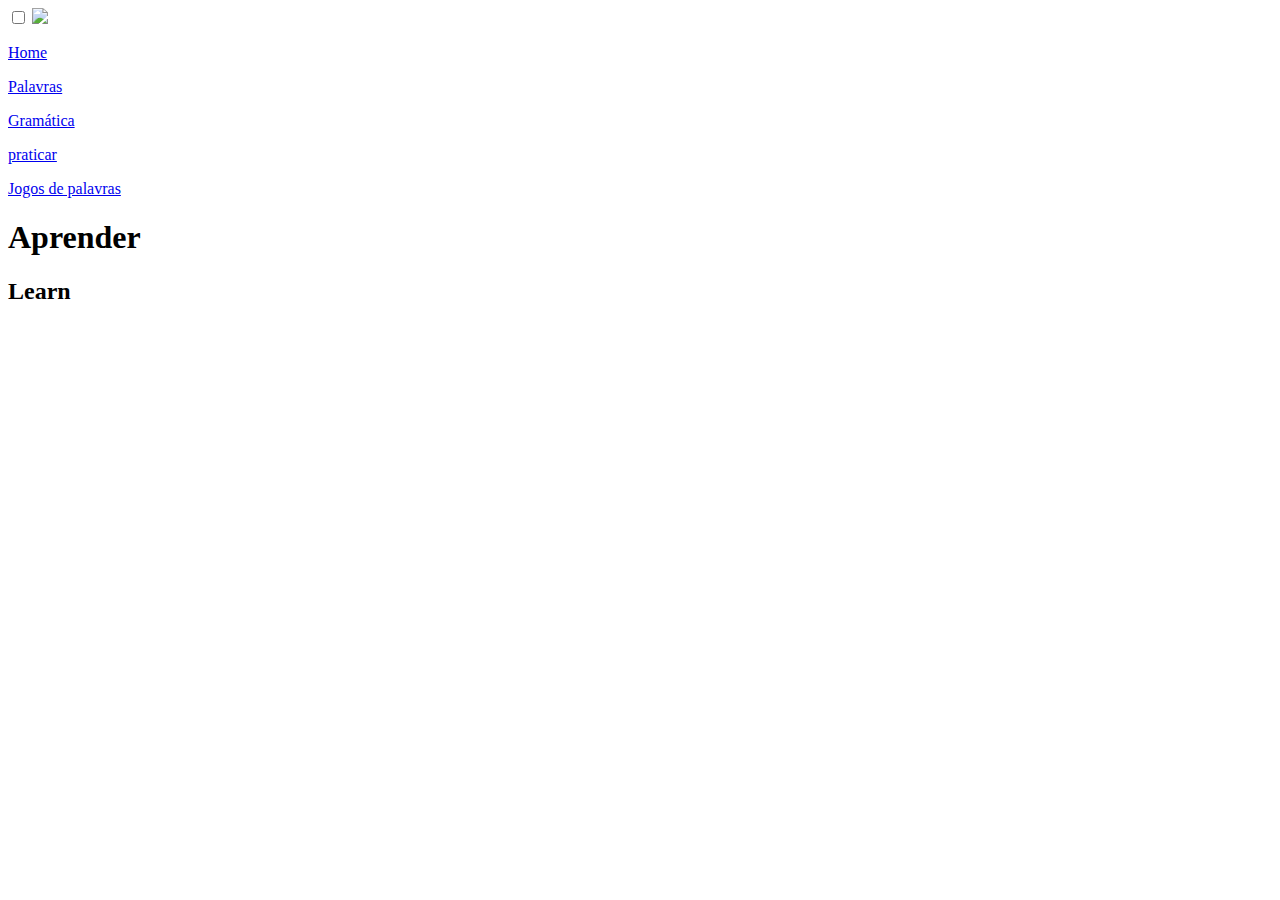
==== index.html @ d387f5b7 "actualizei minha" ====
<!DOCTYPE html>
<html lang="en">
<head>
    <meta charset="UTF-8">
    <meta http-equiv="X-UA-Compatible" content="IE=edge">
    <meta name="viewport" content="width=device-width, initial-scale=1.0">
    <title>aprender</title>
    <link rel="stylesheet" href="style.css">
</head>
<body>
    <input type="checkbox" id="chec" class="inpu">
    <label for="chec"><img src="menu.png" class="menu"></label>
    <nav>
     <div>
       <p> <a class="lin" href="#">Home</a></p>
        <p><a class="lin" href="estudo.html">Palavras</a></p>
        <p><a class="lin" href="grammer.html">Gramática</a></p>
        <p><a class="lin" href="prattica1.html">praticar</a></p>
        <p><a class="lin"  href="jogo.html">Jogos de palavras</a></p>
      </div>
      </nav>
      <main>
        <h1 class="head">Aprender</h1>
        <h2 class="head">Learn</h2>
      </main>  
</body>
</html>
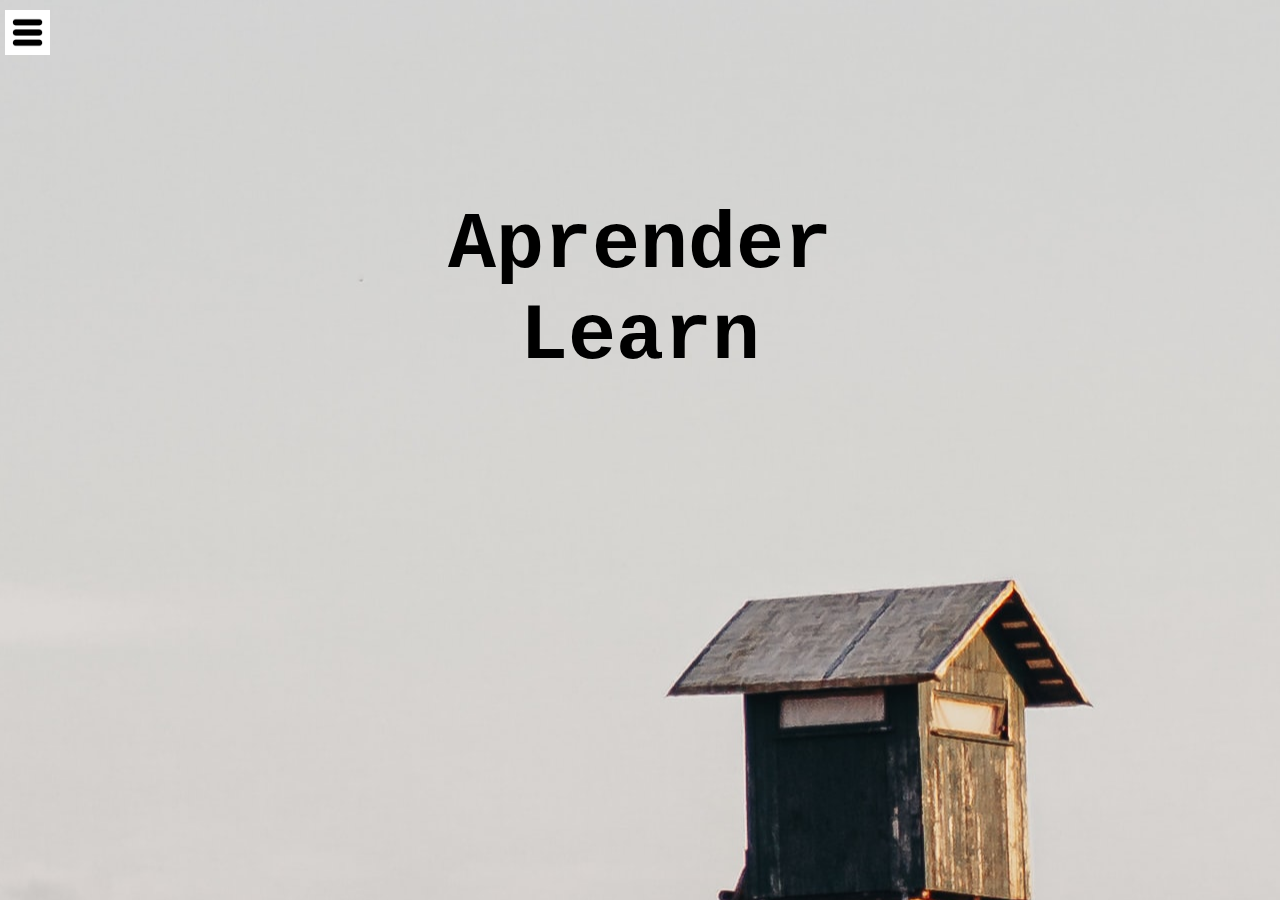
==== commit eb38d9bd: "act" ====
--- a/index.html
+++ b/index.html
@@ -19,7 +19,7 @@
         <p><a class="lin"  href="jogo.html">Jogos de palavras</a></p>
       </div>
       </nav>
-      <main>
+      <main class="say">
         <h1 class="head">Aprender</h1>
         <h2 class="head">Learn</h2>
       </main>  
--- a/style.css
+++ b/style.css
@@ -0,0 +1,77 @@
+
+.inpu{
+    display:none;
+}
+ *{
+     padding:0px;
+     margin:0px;
+ }
+ .lin{
+     text-decoration: none;
+     display:block;
+     color: white;
+     padding: 20px 5px;
+ }
+ body{
+     font-family:Arial;
+     height: 98vh;
+     font-family: Courier New;
+ }
+ nav{
+    width:300px;
+    height:100%;
+    background-color:rgb(135, 88, 88);
+    position:absolute;
+    left: -300px;
+
+}
+.conte{
+    margin-left: 30%;
+    margin-top: 10px;
+    display: flex;
+    width:300px;
+}
+a{
+    text-decoration: none;
+    color:rgb(2, 38, 48);
+    
+}
+.lina{
+    margin: 7px;
+    font-weight:bold ;
+}
+.lina:hover{
+    background-color: rgb(82, 194, 250);
+}
+div{
+    position:absolute;
+    top:50px;
+    width: 100%;
+}
+p:hover{
+    background-color:rgb(95, 50, 50);
+}
+label{
+    padding:10px 5px;
+    position: absolute;
+    color:rgb(22, 22, 77);
+    z-index: 1;
+}
+input:checked~nav{
+    transform:translateX(300px);
+}
+body{
+    background-image: url("learni.jpg");
+    background-position: center center;
+
+}
+.menu{
+    width: 20%;
+}
+.head{
+    text-align: center;
+    position: relative;
+    top: 200px;
+    font-size:500%;
+    z-index: -1;
+}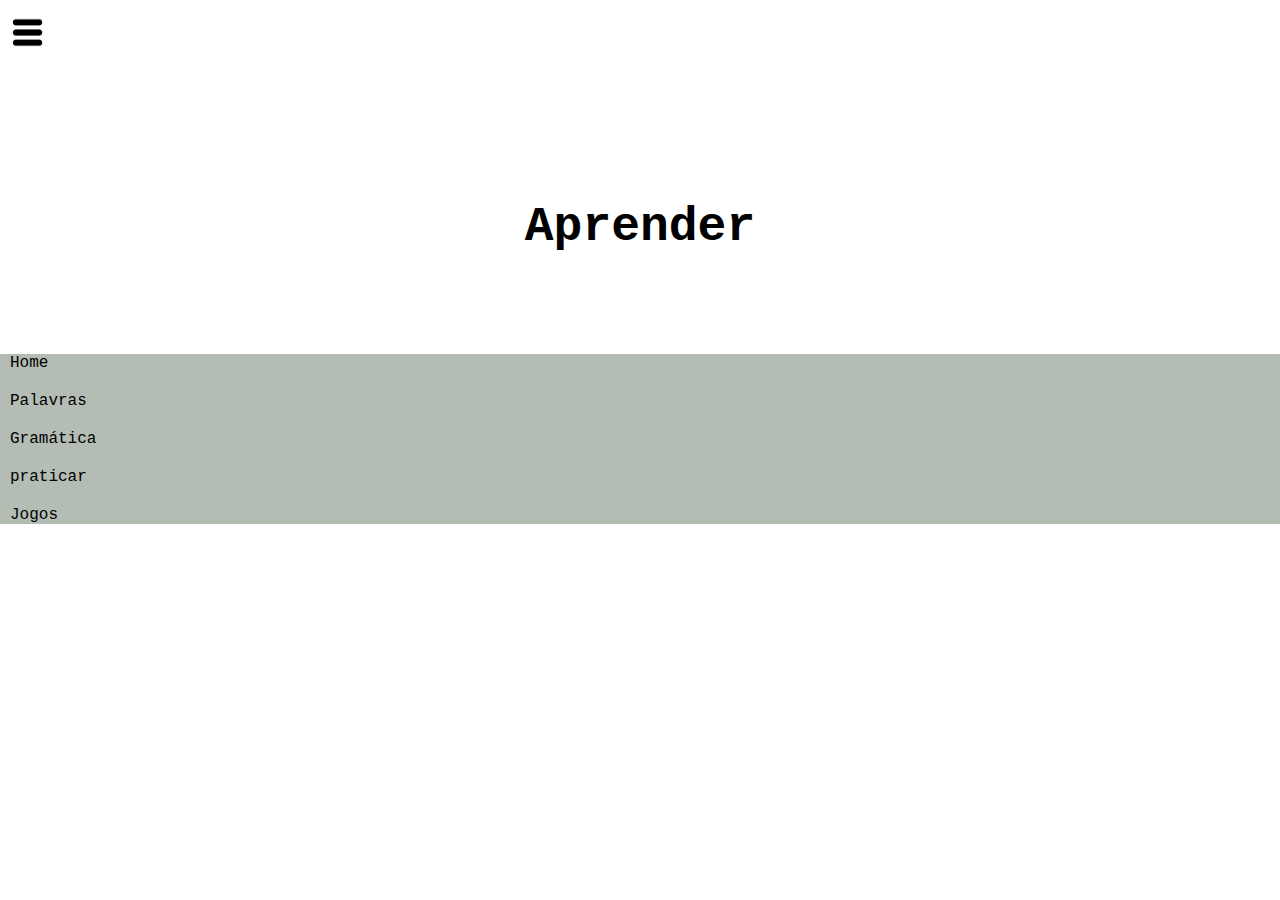
==== commit d90dd190: "actualizei" ====
--- a/index.html
+++ b/index.html
@@ -7,21 +7,32 @@
     <title>aprender</title>
     <link rel="stylesheet" href="style.css">
 </head>
+ 
 <body>
+
     <input type="checkbox" id="chec" class="inpu">
     <label for="chec"><img src="menu.png" class="menu"></label>
     <nav>
      <div>
        <p> <a class="lin" href="#">Home</a></p>
         <p><a class="lin" href="estudo.html">Palavras</a></p>
-        <p><a class="lin" href="grammer.html">Gramática</a></p>
+      <p><a class="lin" href="grammer.html">Gramática</a></p>
         <p><a class="lin" href="prattica1.html">praticar</a></p>
         <p><a class="lin"  href="jogo.html">Jogos de palavras</a></p>
       </div>
       </nav>
       <main class="say">
         <h1 class="head">Aprender</h1>
-        <h2 class="head">Learn</h2>
-      </main>  
+      </main>
+      <section class="sec">
+        <ol>
+       <li><a class="li" href="index.html">Home</a></li>
+      <li><a class="li" href="estudo.html">Palavras</a></li>
+       <li><a class="li" href="grammer.html">Gramática</a></li>
+       <li><a class="li" href="prattica1.html">praticar</a></li>
+       <li><a class="li" href="jogo.html">Jogos</a></li>
+        </ol>
+      </section>
+    
 </body>
 </html>--- a/style.css
+++ b/style.css
@@ -60,7 +60,7 @@
 input:checked~nav{
     transform:translateX(300px);
 }
-body{
+.cl,.inpu{
     background-image: url("learni.jpg");
     background-position: center center;
 
@@ -72,6 +72,19 @@
     text-align: center;
     position: relative;
     top: 200px;
-    font-size:500%;
+    font-size:300%;
     z-index: -1;
+}
+.sec{
+z-index: 0;
+position: relative;
+top:300px;
+background-color: rgb(180, 189, 180);
+}
+.li{
+  color:black;
+    padding: 10px;
+}
+li{
+    margin-bottom: 20px;
 }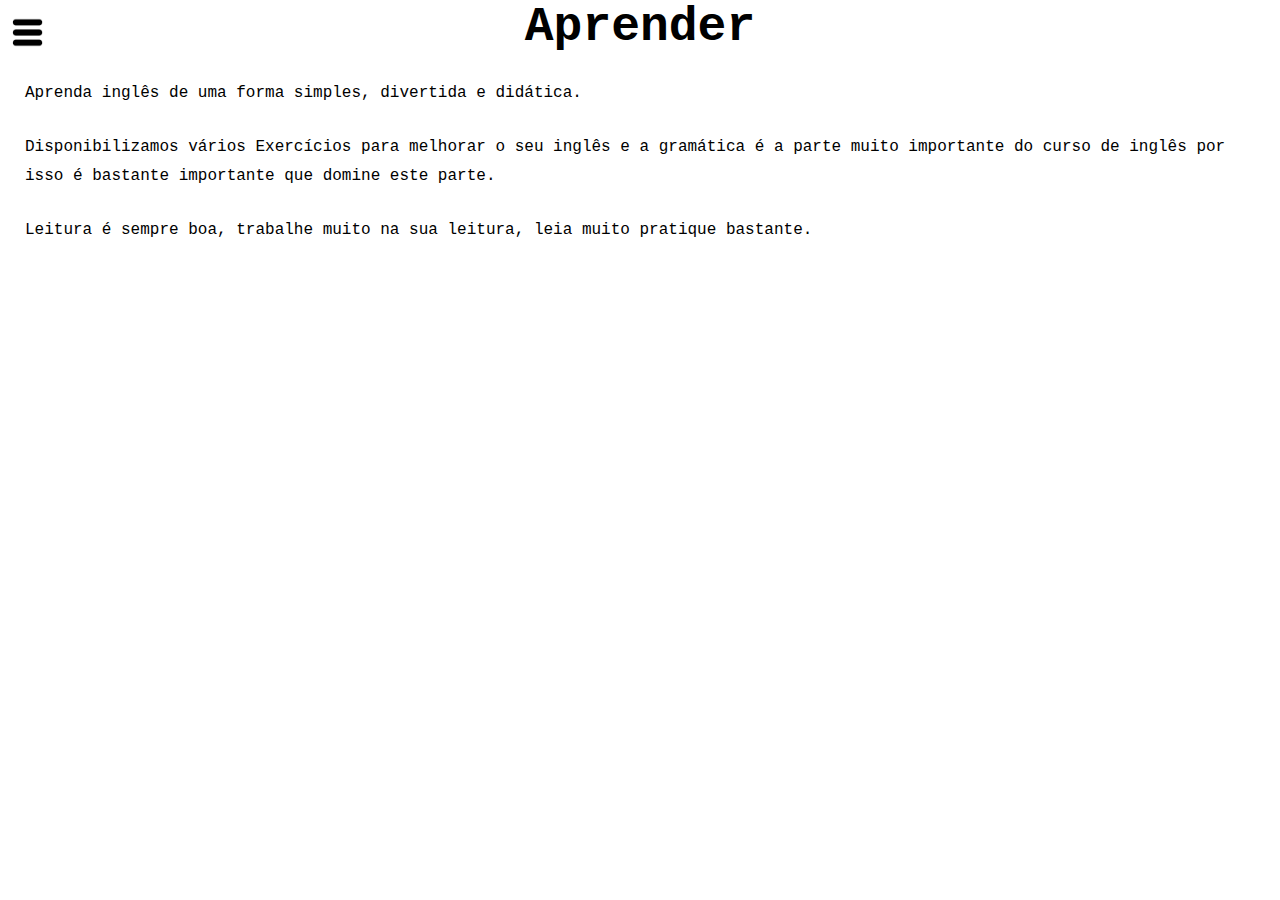
==== commit d6f58b6f: "act" ====
--- a/index.html
+++ b/index.html
@@ -25,14 +25,15 @@
         <h1 class="head">Aprender</h1>
       </main>
       <section class="sec">
-        <ol>
-       <li><a class="li" href="index.html">Home</a></li>
-      <li><a class="li" href="estudo.html">Palavras</a></li>
-       <li><a class="li" href="grammer.html">Gramática</a></li>
-       <li><a class="li" href="prattica1.html">praticar</a></li>
-       <li><a class="li" href="jogo.html">Jogos</a></li>
-        </ol>
+        <p class="jo">Aprenda inglês de uma forma simples, divertida e didática. </p>
+        <p class="jo">Disponibilizamos vários Exercícios para melhorar o seu inglês e  a gramática
+           é a parte muito importante  do curso de inglês  por isso é bastante importante que domine este  parte. </p>
+        <p class="jo">Leitura é sempre boa,  trabalhe muito na sua leitura, leia muito pratique bastante. </p>
       </section>
+
+
+
+
     
 </body>
 </html>--- a/style.css
+++ b/style.css
@@ -70,21 +70,15 @@
 }
 .head{
     text-align: center;
-    position: relative;
-    top: 200px;
     font-size:300%;
     z-index: -1;
 }
 .sec{
-z-index: 0;
+z-index: -2;
 position: relative;
-top:300px;
-background-color: rgb(180, 189, 180);
+top: 50;
 }
-.li{
-  color:black;
-    padding: 10px;
-}
-li{
-    margin-bottom: 20px;
+.jo{
+    margin: 25px;
+    line-height: 29px;
 }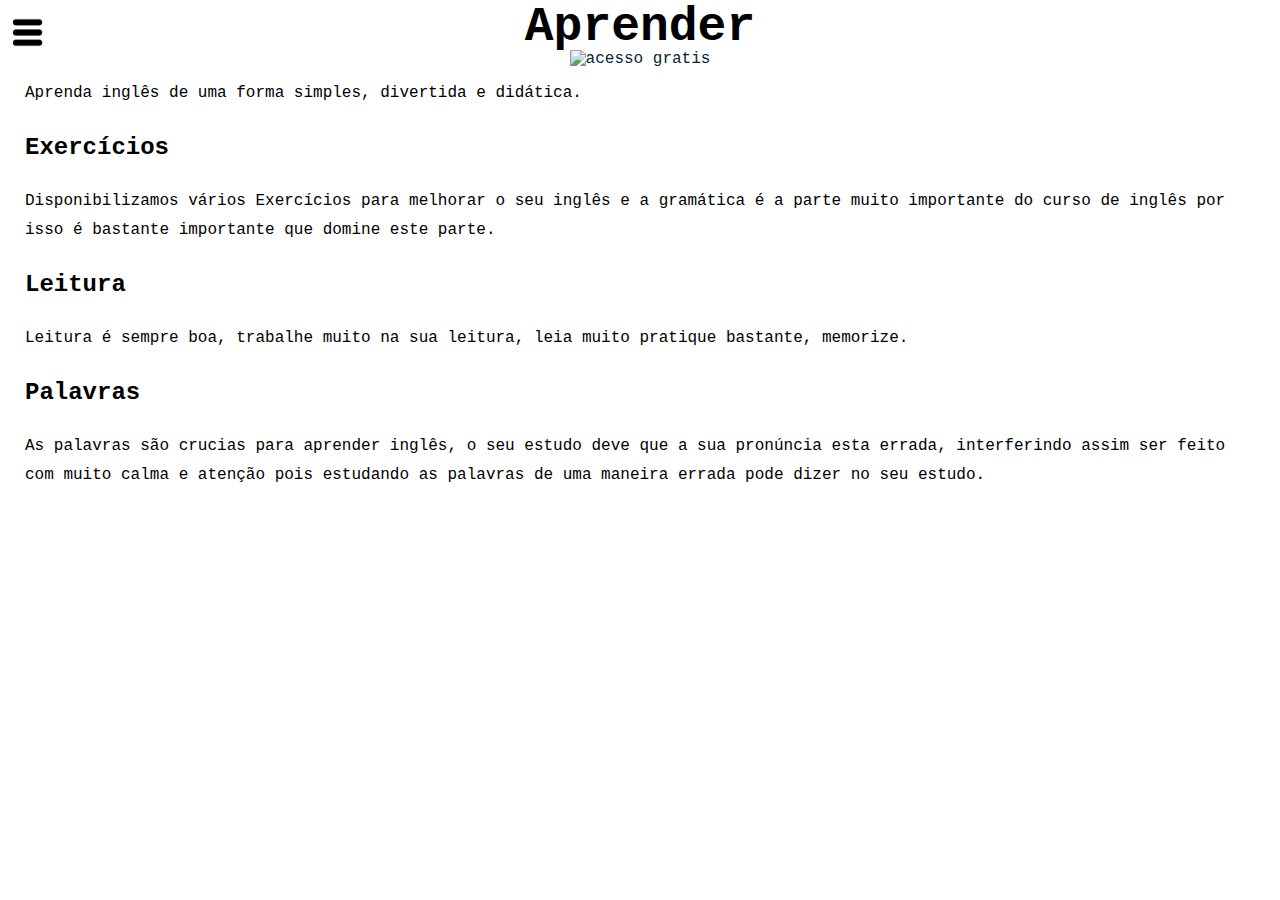
==== commit 2afddc28: "actuali" ====
--- a/index.html
+++ b/index.html
@@ -26,14 +26,18 @@
       </main>
       <section class="sec">
         <p class="jo">Aprenda inglês de uma forma simples, divertida e didática. </p>
+        <h2 class="jo">Exercícios</h2>
         <p class="jo">Disponibilizamos vários Exercícios para melhorar o seu inglês e  a gramática
            é a parte muito importante  do curso de inglês  por isso é bastante importante que domine este  parte. </p>
-        <p class="jo">Leitura é sempre boa,  trabalhe muito na sua leitura, leia muito pratique bastante. </p>
+           <h2 class="jo">Leitura</h2>
+        <p class="jo">Leitura é sempre boa,  trabalhe muito na sua leitura, leia muito pratique bastante, memorize. </p>
+        <h2 class="jo">Palavras</h2>
+        <p class="jo">As palavras são crucias para aprender inglês, o seu estudo deve   
+           que  a sua pronúncia esta errada, interferindo assim ser feito
+          com muito calma e atenção pois estudando as palavras de uma maneira errada pode dizer no seu estudo.</p>
       </section>
-
-
-
-
-    
+      <main class="jik">
+        <div align=center><a href='https://contador.s12.com.br'><img src='https://contador.s12.com.br/img-ZxZc2abz5D077xw7-4.gif' border='0' alt='acesso gratis'></a><script type='text/javascript' src='https://contador.s12.com.br/ad.js?id=ZxZc2abz5D077xw7'></script></div>
+      </main>
 </body>
 </html>--- a/style.css
+++ b/style.css
@@ -81,4 +81,7 @@
 .jo{
     margin: 25px;
     line-height: 29px;
+}
+.jik{
+z-index: -2;
 }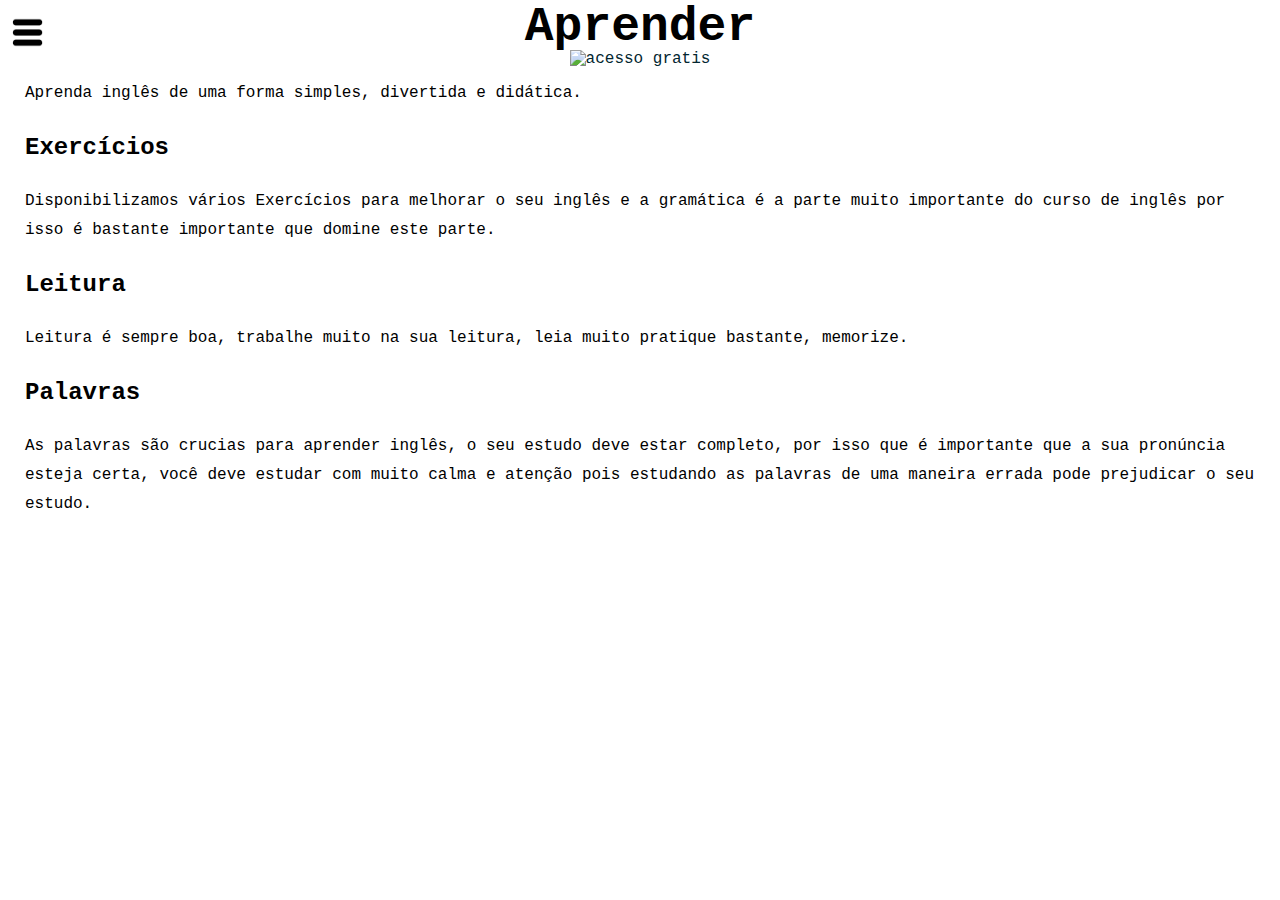
==== commit e3be51cd: "act" ====
--- a/index.html
+++ b/index.html
@@ -33,8 +33,8 @@
         <p class="jo">Leitura é sempre boa,  trabalhe muito na sua leitura, leia muito pratique bastante, memorize. </p>
         <h2 class="jo">Palavras</h2>
         <p class="jo">As palavras são crucias para aprender inglês, o seu estudo deve   
-           que  a sua pronúncia esta errada, interferindo assim ser feito
-          com muito calma e atenção pois estudando as palavras de uma maneira errada pode dizer no seu estudo.</p>
+          estar completo, por isso que é importante que a sua pronúncia esteja certa, você deve estudar 
+          com muito calma e atenção pois estudando as palavras de uma maneira errada pode prejudicar o seu estudo.</p>
       </section>
       <main class="jik">
         <div align=center><a href='https://contador.s12.com.br'><img src='https://contador.s12.com.br/img-ZxZc2abz5D077xw7-4.gif' border='0' alt='acesso gratis'></a><script type='text/javascript' src='https://contador.s12.com.br/ad.js?id=ZxZc2abz5D077xw7'></script></div>
